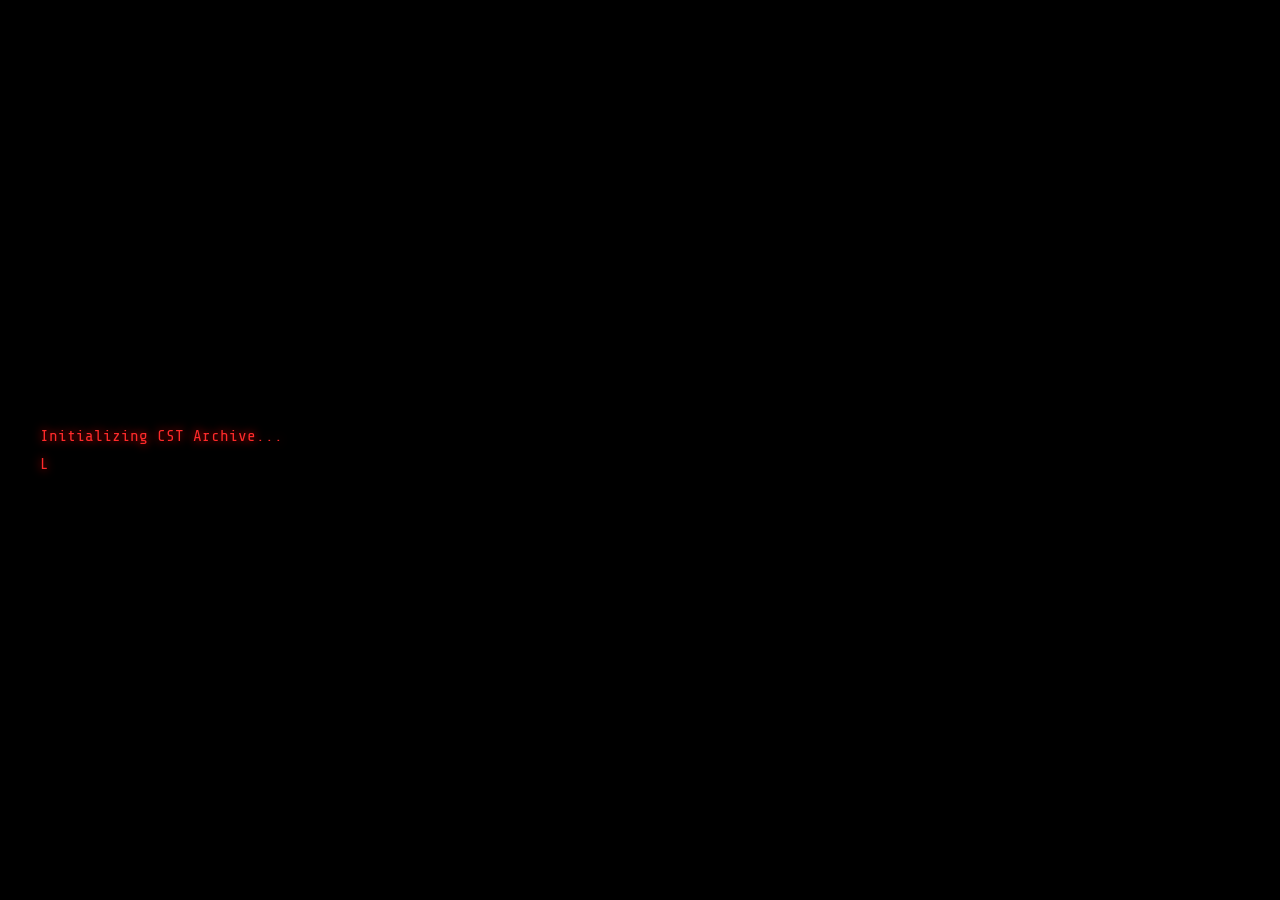
==== index.html @ 01f058bc "Updated index.html added 715492's portfolio" ====
<!doctype html>
<html lang="en">
  <head>
    <meta charset="UTF-8" />
    <meta name="viewport" content="width=device-width, initial-scale=1.0" />
    <title>ARCHIVE_11 // SYSTEM COLLAPSE</title>

    <style>
      @import url("https://fonts.googleapis.com/css2?family=Share+Tech+Mono&display=swap");

      * {
        margin: 0;
        padding: 0;
        box-sizing: border-box;
        font-family: "Share Tech Mono", monospace;
      }

      body {
        background: #050000;
        color: #ff4d4d;
        overflow-x: hidden;
      }

      /* SCANLINES */
      body::before {
        content: "";
        position: fixed;
        width: 100%;
        height: 100%;
        background: repeating-linear-gradient(
          to bottom,
          rgba(255, 0, 0, 0.05),
          rgba(255, 0, 0, 0.05) 1px,
          transparent 1px,
          transparent 3px
        );
        pointer-events: none;
      }

      /* CRACK OVERLAY */
      .crack {
        position: fixed;
        width: 100%;
        height: 100%;
        background: url("https://static.vecteezy.com/system/resources/thumbnails/010/055/414/small/glass-cracked-and-debris-on-black-background-free-photo.jpg");
        opacity: 0.15;
        pointer-events: none;
        mix-blend-mode: multiply;
      }

      /* BOOT TERMINAL */
      #boot {
        position: fixed;
        width: 100%;
        height: 100%;
        background: black;
        color: #ff2a2a;
        display: flex;
        flex-direction: column;
        justify-content: center;
        padding: 40px;
        z-index: 9999;
      }

      .boot-line {
        text-shadow: 0 0 10px red;
        margin: 5px 0;
      }

      /* MAIN */
      #main {
        display: none;
        animation: appear 1s ease;
      }

      @keyframes appear {
        from {
          opacity: 0;
        }
        to {
          opacity: 1;
        }
      }

      /* GLITCH TEXT */
      .glitch {
        position: relative;
        animation: flicker 2s infinite;
      }

      .glitch::before,
      .glitch::after {
        content: attr(data-text);
        position: absolute;
        left: 0;
      }

      .glitch::before {
        color: #ff0000;
        animation: g1 0.8s infinite;
      }

      .glitch::after {
        color: #ffffff;
        animation: g2 0.8s infinite;
      }

      @keyframes g1 {
        0% {
          transform: translate(1px, -1px);
        }
        50% {
          transform: translate(-2px, 2px);
        }
        100% {
          transform: translate(1px, -1px);
        }
      }

      @keyframes g2 {
        0% {
          transform: translate(-1px, 0);
        }
        50% {
          transform: translate(2px, 1px);
        }
        100% {
          transform: translate(-1px, 0);
        }
      }

      @keyframes flicker {
        0%,
        100% {
          opacity: 1;
        }
        50% {
          opacity: 0.7;
        }
      }

      /* HEADER */
      header {
        text-align: center;
        padding: 40px;
      }

      /* COLLEGE */
      .college {
        margin: 20px;
        padding: 20px;
        border: 1px solid red;
        background: #0d0000;
        box-shadow: 0 0 10px red;
      }

      /* LEADER */
      .leader {
        margin: 30px;
        padding: 20px;
        border: 2px solid red;
        background: #140000;
        text-align: center;
        box-shadow: 0 0 20px red;
      }

      .leader a {
        display: inline-block;
        margin-top: 10px;
        padding: 8px 15px;
        border: 1px solid red;
        color: #fff;
        text-decoration: none;
      }

      .leader a:hover {
        background: red;
      }

      /* GRID */
      .grid {
        display: grid;
        grid-template-columns: repeat(auto-fit, minmax(200px, 1fr));
        gap: 20px;
        padding: 20px;
      }

      /* CARD */
      .card {
        border: 1px solid red;
        padding: 15px;
        background: #0a0000;
        position: relative;
        overflow: hidden;
      }

      /* SIGNAL ANIMATIONS */
      @keyframes strongPulse {
        0% {
          box-shadow: 0 0 10px red;
        }
        50% {
          box-shadow: 0 0 25px red;
        }
        100% {
          box-shadow: 0 0 10px red;
        }
      }

      @keyframes mediumPulse {
        0% {
          box-shadow: 0 0 5px rgba(255, 0, 0, 0.5);
        }
        50% {
          box-shadow: 0 0 12px rgba(255, 0, 0, 0.8);
        }
        100% {
          box-shadow: 0 0 5px rgba(255, 0, 0, 0.5);
        }
      }

      @keyframes weakFlicker {
        0%,
        100% {
          box-shadow: 0 0 3px rgba(255, 0, 0, 0.3);
          opacity: 0.6;
        }
        50% {
          box-shadow: 0 0 8px rgba(255, 0, 0, 0.5);
          opacity: 0.8;
        }
      }

      .strong {
        animation: strongPulse 2s infinite;
      }

      .medium {
        animation: mediumPulse 2.5s infinite;
      }

      .weak {
        animation: weakFlicker 3s infinite;
      }

      /* GLITCH LINE */
      .card::after {
        content: "";
        position: absolute;
        width: 100%;
        height: 2px;
        background: red;
        top: 50%;
        left: -100%;
        animation: line 3s infinite;
      }

      @keyframes line {
        0% {
          left: -100%;
        }
        50% {
          left: 100%;
        }
        100% {
          left: -100%;
        }
      }

      /* GALLERY */
      .gallery {
        padding: 20px;
      }

      .gallery h2 {
        margin-bottom: 10px;
      }

      .gallery-grid {
        display: grid;
        grid-template-columns: repeat(auto-fit, minmax(200px, 1fr));
        gap: 10px;
      }

      .gallery img {
        width: 100%;
        height: 150px;
        object-fit: cover;
        filter: grayscale(60%) contrast(120%);
        animation: imgGlitch 3s infinite;
      }

      /* BREAK */
      @keyframes break {
        50% {
          transform: skew(3deg);
        }
      }
      .break {
        animation: break 0.2s;
      }
      @keyframes imgGlitch {
        0%,
        90%,
        100% {
          filter: grayscale(60%) contrast(120%);
        }
        95% {
          filter: grayscale(100%) contrast(80%) brightness(80%);
        }
        97% {
          filter: grayscale(0%) contrast(100%) brightness(100%);
        }
      }
      /* FOOTER */
      footer {
        text-align: center;
        padding: 30px;
        opacity: 0.6;
        animation: footerFade 4s infinite;
      }

      @keyframes footerFade {
        0%,
        100% {
          opacity: 0.6;
        }
        50% {
          opacity: 0.3;
        }
      }
    </style>
  </head>

  <body>
    <div class="crack"></div>

    <!-- BOOT -->
    <div id="boot"></div>

    <div id="main">
      <header>
        <h1 class="glitch" data-text="ARCHIVE_11">ARCHIVE_11</h1>
        <p class="glitch" data-text="[ SYSTEM FAILURE ]">[ SYSTEM FAILURE ]</p>
      </header>

      <section class="college glitch">
        <h2>Bogura Polytechnic Institute</h2>
        <p>
          Department: Computer Science & Technology (CST)<br /><br />
          This system stores records of 11 students.<br />
          Data corruption detected after unknown catastrophic event.<br />
          Most files are unstable.
        </p>
      </section>

      <section class="leader glitch">
        <h2>MEMBER_01</h2>
        <p>Name: Unidentified</p>
        <p>Status: STRONG SIGNAL</p>
        <a href="715474/715474.html" target="_blank">ACCESS</a>
      </section>

      <section class="grid">
        <div class="card strong glitch">
          <h3>MEMBER_02 (715492)</h3>
          <p>Female | CST</p>
          <p>Status: stable</p>
          <a href="https://nazmin92.github.io/portfolio/" target="_blank">OPEN</a>
        </div>

        <div class="card medium glitch">
          <h3>MEMBER_03 (715491)</h3>
          <p>Female | CST</p>
          <p>Status: unstable</p>
          <a href="715491.html" target="_blank">OPEN</a>
        </div>

        <div class="card weak glitch">
          <h3>MEMBER_04 (715490)</h3>
          <p>Male | CST</p>
          <p>Status: lost</p>
          <a href="715490.html" target="_blank">OPEN</a>
        </div>

        <div class="card medium glitch">
          <h3>MEMBER_05 (715486)</h3>
          <p>Female | CST</p>
          <p>Status: archived</p>
          <a href="715486.html" target="_blank">OPEN</a>
        </div>

        <div class="card strong glitch">
          <h3>MEMBER_06 (715483)</h3>
          <p>Female | CST</p>
          <p>Status: active</p>
          <a href="715483.html" target="_blank">OPEN</a>
        </div>

        <div class="card weak glitch">
          <h3>MEMBER_07 (715473)</h3>
          <p>Male | CST</p>
          <p>Status: fading</p>
          <a href="715473.html" target="_blank">OPEN</a>
        </div>

        <div class="card medium glitch">
          <h3>MEMBER_08 (715462)</h3>
          <p>Female | CST</p>
          <p>Status: broken</p>
          <a href="715462.html" target="_blank">OPEN</a>
        </div>

        <div class="card strong glitch">
          <h3>MEMBER_09 (715458)</h3>
          <p>Female | CST</p>
          <p>Status: glitch detected</p>
          <a href="715458.html" target="_blank">OPEN</a>
        </div>

        <div class="card weak glitch">
          <h3>MEMBER_10 (616321)</h3>
          <p>Female | CST</p>
          <p>Status: low signal</p>
          <a href="616321/index.html" target="_blank">OPEN</a>
        </div>

        <div class="card medium glitch">
          <h3>MEMBER_11 (741086)</h3>
          <p>Male | CST</p>
          <p>Status: unstable</p>
          <a href="741086.html" target="_blank">OPEN</a>
        </div>
      </section>

      <!-- GALLERY -->
      <section class="gallery">
        <h2 class="glitch" data-text="MEMORY FRAGMENTS">MEMORY FRAGMENTS</h2>
        <div class="gallery-grid">
          <img
            src="https://images.unsplash.com/photo-1522202176988-66273c2fd55f"
          />
          <img
            src="https://images.unsplash.com/photo-1509062522246-3755977927d7"
          />
          <img
            src="https://images.unsplash.com/photo-1513258496099-48168024aec0"
          />
          <img
            src="https://images.unsplash.com/photo-1492724441997-5dc865305da7"
          />
          <img
            src="https://images.unsplash.com/photo-1523580846011-d3a5bc25702b"
          />
          <img
            src="https://images.unsplash.com/photo-1503676260728-1c00da094a0b"
          />
          <img
            src="https://images.unsplash.com/photo-1522202176988-66273c2fd55f?w=300&h=200&fit=crop"
          />
        </div>
      </section>

      <footer class="glitch">
        <p>WARNING: SYSTEM COLLAPSE IMMINENT</p>
      </footer>
    </div>

    <script>
      /* TERMINAL TYPE EFFECT WITH GLITCH */
      const bootLines = [
        "Initializing CST Archive...",
        "Loading Bogura Polytechnic Institute...",
        "Recovering student data...",
        "ERROR: FILE SYSTEM DAMAGED",
        "Attempting reconstruction...",
        "ACCESS GRANTED.........",
      ];

      const bootContainer = document.getElementById("boot");

      let lineIndex = 0;

      function typeLine(text, callback) {
        let i = 0;
        const div = document.createElement("div");
        div.classList.add("boot-line");
        bootContainer.appendChild(div);

        const interval = setInterval(() => {
          let char = text[i];

          // random glitch char
          // if(Math.random() > 0.8){
          //   char = String.fromCharCode(33 + Math.random()*94);
          // }

          div.textContent += char;
          i++;

          if (i >= text.length) {
            clearInterval(interval);
            setTimeout(callback, 300);
          }
        }, 30);
      }

      function runBoot() {
        if (lineIndex < bootLines.length) {
          typeLine(bootLines[lineIndex], () => {
            lineIndex++;
            runBoot();
          });
        } else {
          setTimeout(() => {
            document.getElementById("boot").style.display = "none";
            document.getElementById("main").style.display = "block";
          }, 500);
        }
      }

      runBoot();

      /* SCREEN BREAK */
      setInterval(() => {
        document.body.classList.add("break");
        setTimeout(() => document.body.classList.remove("break"), 200);
      }, 4000);
    </script>
  </body>
</html>
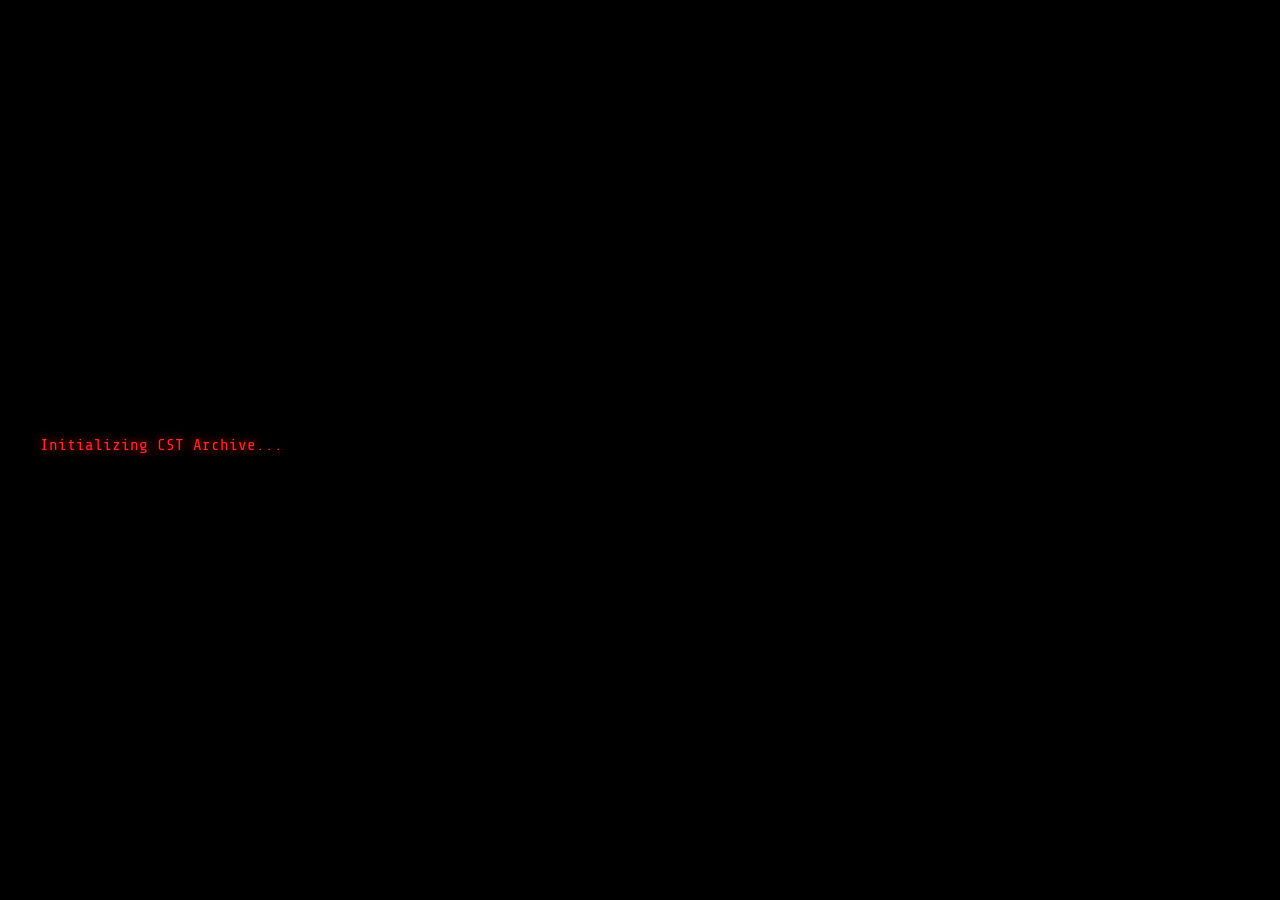
==== commit 27f8f978: "Update index.html" ====
--- a/index.html
+++ b/index.html
@@ -366,7 +366,7 @@
           <h3>MEMBER_02 (715492)</h3>
           <p>Female | CST</p>
           <p>Status: stable</p>
-          <a href="https://nazmin92.github.io/portfolio/" target="_blank">OPEN</a>
+          <a href="https://nazmin92.github.io/portfolio" target="_blank">OPEN</a>
         </div>
 
         <div class="card medium glitch">
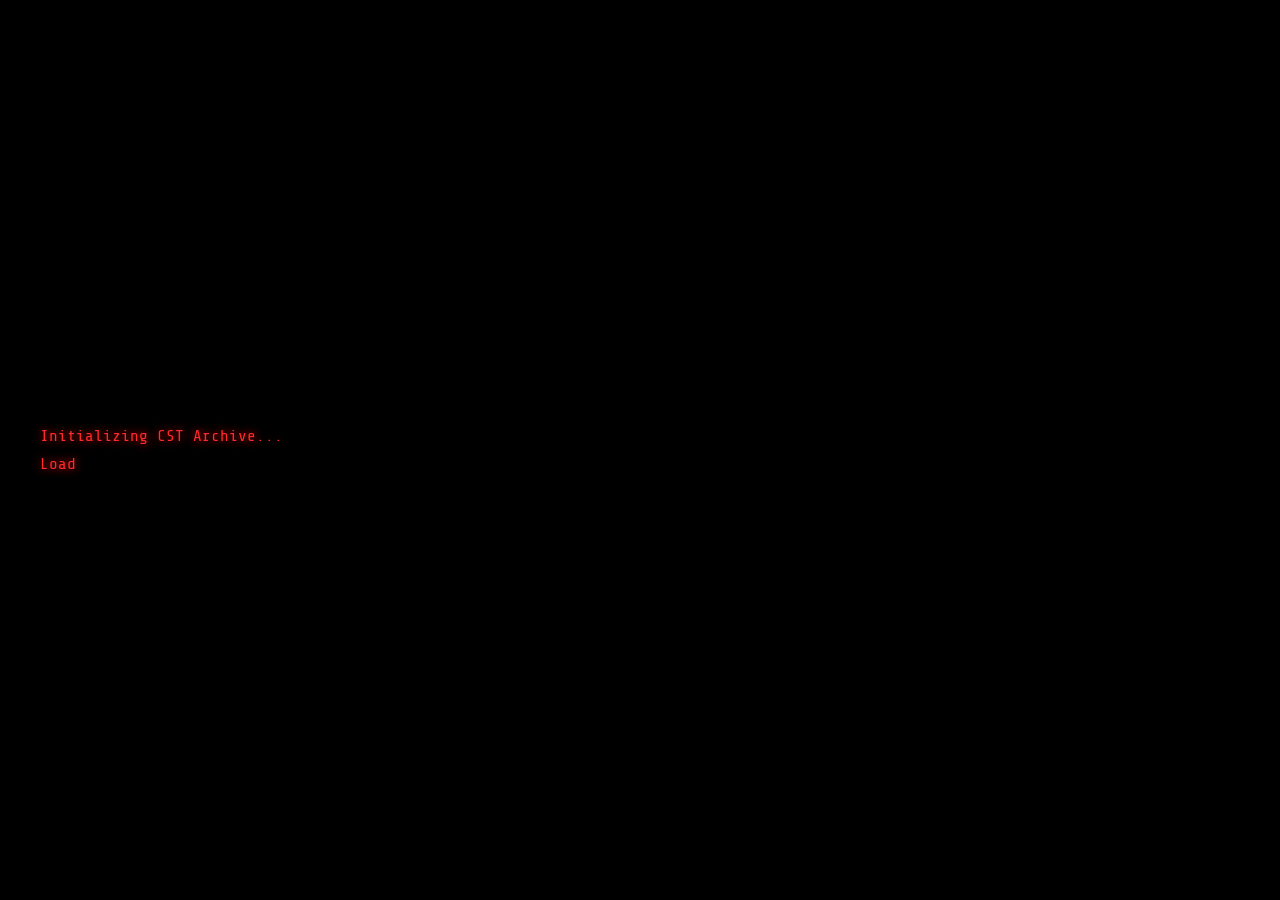
==== commit c7d37f50: "updated index.html and added two files" ====
--- a/index.html
+++ b/index.html
@@ -4,332 +4,8 @@
     <meta charset="UTF-8" />
     <meta name="viewport" content="width=device-width, initial-scale=1.0" />
     <title>ARCHIVE_11 // SYSTEM COLLAPSE</title>
-
-    <style>
-      @import url("https://fonts.googleapis.com/css2?family=Share+Tech+Mono&display=swap");
-
-      * {
-        margin: 0;
-        padding: 0;
-        box-sizing: border-box;
-        font-family: "Share Tech Mono", monospace;
-      }
-
-      body {
-        background: #050000;
-        color: #ff4d4d;
-        overflow-x: hidden;
-      }
-
-      /* SCANLINES */
-      body::before {
-        content: "";
-        position: fixed;
-        width: 100%;
-        height: 100%;
-        background: repeating-linear-gradient(
-          to bottom,
-          rgba(255, 0, 0, 0.05),
-          rgba(255, 0, 0, 0.05) 1px,
-          transparent 1px,
-          transparent 3px
-        );
-        pointer-events: none;
-      }
-
-      /* CRACK OVERLAY */
-      .crack {
-        position: fixed;
-        width: 100%;
-        height: 100%;
-        background: url("https://static.vecteezy.com/system/resources/thumbnails/010/055/414/small/glass-cracked-and-debris-on-black-background-free-photo.jpg");
-        opacity: 0.15;
-        pointer-events: none;
-        mix-blend-mode: multiply;
-      }
-
-      /* BOOT TERMINAL */
-      #boot {
-        position: fixed;
-        width: 100%;
-        height: 100%;
-        background: black;
-        color: #ff2a2a;
-        display: flex;
-        flex-direction: column;
-        justify-content: center;
-        padding: 40px;
-        z-index: 9999;
-      }
-
-      .boot-line {
-        text-shadow: 0 0 10px red;
-        margin: 5px 0;
-      }
-
-      /* MAIN */
-      #main {
-        display: none;
-        animation: appear 1s ease;
-      }
-
-      @keyframes appear {
-        from {
-          opacity: 0;
-        }
-        to {
-          opacity: 1;
-        }
-      }
-
-      /* GLITCH TEXT */
-      .glitch {
-        position: relative;
-        animation: flicker 2s infinite;
-      }
-
-      .glitch::before,
-      .glitch::after {
-        content: attr(data-text);
-        position: absolute;
-        left: 0;
-      }
-
-      .glitch::before {
-        color: #ff0000;
-        animation: g1 0.8s infinite;
-      }
-
-      .glitch::after {
-        color: #ffffff;
-        animation: g2 0.8s infinite;
-      }
-
-      @keyframes g1 {
-        0% {
-          transform: translate(1px, -1px);
-        }
-        50% {
-          transform: translate(-2px, 2px);
-        }
-        100% {
-          transform: translate(1px, -1px);
-        }
-      }
-
-      @keyframes g2 {
-        0% {
-          transform: translate(-1px, 0);
-        }
-        50% {
-          transform: translate(2px, 1px);
-        }
-        100% {
-          transform: translate(-1px, 0);
-        }
-      }
-
-      @keyframes flicker {
-        0%,
-        100% {
-          opacity: 1;
-        }
-        50% {
-          opacity: 0.7;
-        }
-      }
-
-      /* HEADER */
-      header {
-        text-align: center;
-        padding: 40px;
-      }
-
-      /* COLLEGE */
-      .college {
-        margin: 20px;
-        padding: 20px;
-        border: 1px solid red;
-        background: #0d0000;
-        box-shadow: 0 0 10px red;
-      }
-
-      /* LEADER */
-      .leader {
-        margin: 30px;
-        padding: 20px;
-        border: 2px solid red;
-        background: #140000;
-        text-align: center;
-        box-shadow: 0 0 20px red;
-      }
-
-      .leader a {
-        display: inline-block;
-        margin-top: 10px;
-        padding: 8px 15px;
-        border: 1px solid red;
-        color: #fff;
-        text-decoration: none;
-      }
-
-      .leader a:hover {
-        background: red;
-      }
-
-      /* GRID */
-      .grid {
-        display: grid;
-        grid-template-columns: repeat(auto-fit, minmax(200px, 1fr));
-        gap: 20px;
-        padding: 20px;
-      }
-
-      /* CARD */
-      .card {
-        border: 1px solid red;
-        padding: 15px;
-        background: #0a0000;
-        position: relative;
-        overflow: hidden;
-      }
-
-      /* SIGNAL ANIMATIONS */
-      @keyframes strongPulse {
-        0% {
-          box-shadow: 0 0 10px red;
-        }
-        50% {
-          box-shadow: 0 0 25px red;
-        }
-        100% {
-          box-shadow: 0 0 10px red;
-        }
-      }
-
-      @keyframes mediumPulse {
-        0% {
-          box-shadow: 0 0 5px rgba(255, 0, 0, 0.5);
-        }
-        50% {
-          box-shadow: 0 0 12px rgba(255, 0, 0, 0.8);
-        }
-        100% {
-          box-shadow: 0 0 5px rgba(255, 0, 0, 0.5);
-        }
-      }
-
-      @keyframes weakFlicker {
-        0%,
-        100% {
-          box-shadow: 0 0 3px rgba(255, 0, 0, 0.3);
-          opacity: 0.6;
-        }
-        50% {
-          box-shadow: 0 0 8px rgba(255, 0, 0, 0.5);
-          opacity: 0.8;
-        }
-      }
-
-      .strong {
-        animation: strongPulse 2s infinite;
-      }
-
-      .medium {
-        animation: mediumPulse 2.5s infinite;
-      }
-
-      .weak {
-        animation: weakFlicker 3s infinite;
-      }
-
-      /* GLITCH LINE */
-      .card::after {
-        content: "";
-        position: absolute;
-        width: 100%;
-        height: 2px;
-        background: red;
-        top: 50%;
-        left: -100%;
-        animation: line 3s infinite;
-      }
-
-      @keyframes line {
-        0% {
-          left: -100%;
-        }
-        50% {
-          left: 100%;
-        }
-        100% {
-          left: -100%;
-        }
-      }
-
-      /* GALLERY */
-      .gallery {
-        padding: 20px;
-      }
-
-      .gallery h2 {
-        margin-bottom: 10px;
-      }
-
-      .gallery-grid {
-        display: grid;
-        grid-template-columns: repeat(auto-fit, minmax(200px, 1fr));
-        gap: 10px;
-      }
-
-      .gallery img {
-        width: 100%;
-        height: 150px;
-        object-fit: cover;
-        filter: grayscale(60%) contrast(120%);
-        animation: imgGlitch 3s infinite;
-      }
-
-      /* BREAK */
-      @keyframes break {
-        50% {
-          transform: skew(3deg);
-        }
-      }
-      .break {
-        animation: break 0.2s;
-      }
-      @keyframes imgGlitch {
-        0%,
-        90%,
-        100% {
-          filter: grayscale(60%) contrast(120%);
-        }
-        95% {
-          filter: grayscale(100%) contrast(80%) brightness(80%);
-        }
-        97% {
-          filter: grayscale(0%) contrast(100%) brightness(100%);
-        }
-      }
-      /* FOOTER */
-      footer {
-        text-align: center;
-        padding: 30px;
-        opacity: 0.6;
-        animation: footerFade 4s infinite;
-      }
-
-      @keyframes footerFade {
-        0%,
-        100% {
-          opacity: 0.6;
-        }
-        50% {
-          opacity: 0.3;
-        }
-      }
-    </style>
+    <link rel="stylesheet" href="style.css">
+    <script src="script.js" defer></script>
   </head>
 
   <body>
@@ -401,14 +77,14 @@
           <h3>MEMBER_07 (715473)</h3>
           <p>Male | CST</p>
           <p>Status: fading</p>
-          <a href="715473.html" target="_blank">OPEN</a>
+          <a href="https://portfolio-black-seven-73.vercel.app/" target="_blank">OPEN</a>
         </div>
 
         <div class="card medium glitch">
           <h3>MEMBER_08 (715462)</h3>
           <p>Female | CST</p>
           <p>Status: broken</p>
-          <a href="715462.html" target="_blank">OPEN</a>
+          <a href="https://jubayed-02.github.io/portfolio-62/" target="_blank">OPEN</a>
         </div>
 
         <div class="card strong glitch">
@@ -429,7 +105,7 @@
           <h3>MEMBER_11 (741086)</h3>
           <p>Male | CST</p>
           <p>Status: unstable</p>
-          <a href="741086.html" target="_blank">OPEN</a>
+          <a href="https://opdipuyt.github.io/Personal-Portfolio/" target="_blank">OPEN</a>
         </div>
       </section>
 
@@ -465,67 +141,5 @@
         <p>WARNING: SYSTEM COLLAPSE IMMINENT</p>
       </footer>
     </div>
-
-    <script>
-      /* TERMINAL TYPE EFFECT WITH GLITCH */
-      const bootLines = [
-        "Initializing CST Archive...",
-        "Loading Bogura Polytechnic Institute...",
-        "Recovering student data...",
-        "ERROR: FILE SYSTEM DAMAGED",
-        "Attempting reconstruction...",
-        "ACCESS GRANTED.........",
-      ];
-
-      const bootContainer = document.getElementById("boot");
-
-      let lineIndex = 0;
-
-      function typeLine(text, callback) {
-        let i = 0;
-        const div = document.createElement("div");
-        div.classList.add("boot-line");
-        bootContainer.appendChild(div);
-
-        const interval = setInterval(() => {
-          let char = text[i];
-
-          // random glitch char
-          // if(Math.random() > 0.8){
-          //   char = String.fromCharCode(33 + Math.random()*94);
-          // }
-
-          div.textContent += char;
-          i++;
-
-          if (i >= text.length) {
-            clearInterval(interval);
-            setTimeout(callback, 300);
-          }
-        }, 30);
-      }
-
-      function runBoot() {
-        if (lineIndex < bootLines.length) {
-          typeLine(bootLines[lineIndex], () => {
-            lineIndex++;
-            runBoot();
-          });
-        } else {
-          setTimeout(() => {
-            document.getElementById("boot").style.display = "none";
-            document.getElementById("main").style.display = "block";
-          }, 500);
-        }
-      }
-
-      runBoot();
-
-      /* SCREEN BREAK */
-      setInterval(() => {
-        document.body.classList.add("break");
-        setTimeout(() => document.body.classList.remove("break"), 200);
-      }, 4000);
-    </script>
   </body>
 </html>
--- a/style.css
+++ b/style.css
@@ -0,0 +1,323 @@
+@import url("https://fonts.googleapis.com/css2?family=Share+Tech+Mono&display=swap");
+
+      * {
+        margin: 0;
+        padding: 0;
+        box-sizing: border-box;
+        font-family: "Share Tech Mono", monospace;
+      }
+
+      body {
+        background: #050000;
+        color: #ff4d4d;
+        overflow-x: hidden;
+      }
+
+      /* SCANLINES */
+      body::before {
+        content: "";
+        position: fixed;
+        width: 100%;
+        height: 100%;
+        background: repeating-linear-gradient(
+          to bottom,
+          rgba(255, 0, 0, 0.05),
+          rgba(255, 0, 0, 0.05) 1px,
+          transparent 1px,
+          transparent 3px
+        );
+        pointer-events: none;
+      }
+
+      /* CRACK OVERLAY */
+      .crack {
+        position: fixed;
+        width: 100%;
+        height: 100%;
+        background: url("https://static.vecteezy.com/system/resources/thumbnails/010/055/414/small/glass-cracked-and-debris-on-black-background-free-photo.jpg");
+        opacity: 0.15;
+        pointer-events: none;
+        mix-blend-mode: multiply;
+      }
+
+      /* BOOT TERMINAL */
+      #boot {
+        position: fixed;
+        width: 100%;
+        height: 100%;
+        background: black;
+        color: #ff2a2a;
+        display: flex;
+        flex-direction: column;
+        justify-content: center;
+        padding: 40px;
+        z-index: 9999;
+      }
+
+      .boot-line {
+        text-shadow: 0 0 10px red;
+        margin: 5px 0;
+      }
+
+      /* MAIN */
+      #main {
+        display: none;
+        animation: appear 1s ease;
+      }
+
+      @keyframes appear {
+        from {
+          opacity: 0;
+        }
+        to {
+          opacity: 1;
+        }
+      }
+
+      /* GLITCH TEXT */
+      .glitch {
+        position: relative;
+        animation: flicker 2s infinite;
+      }
+
+      .glitch::before,
+      .glitch::after {
+        content: attr(data-text);
+        position: absolute;
+        left: 0;
+      }
+
+      .glitch::before {
+        color: #ff0000;
+        animation: g1 0.8s infinite;
+      }
+
+      .glitch::after {
+        color: #ffffff;
+        animation: g2 0.8s infinite;
+      }
+
+      @keyframes g1 {
+        0% {
+          transform: translate(1px, -1px);
+        }
+        50% {
+          transform: translate(-2px, 2px);
+        }
+        100% {
+          transform: translate(1px, -1px);
+        }
+      }
+
+      @keyframes g2 {
+        0% {
+          transform: translate(-1px, 0);
+        }
+        50% {
+          transform: translate(2px, 1px);
+        }
+        100% {
+          transform: translate(-1px, 0);
+        }
+      }
+
+      @keyframes flicker {
+        0%,
+        100% {
+          opacity: 1;
+        }
+        50% {
+          opacity: 0.7;
+        }
+      }
+
+      /* HEADER */
+      header {
+        text-align: center;
+        padding: 40px;
+      }
+
+      /* COLLEGE */
+      .college {
+        margin: 20px;
+        padding: 20px;
+        border: 1px solid red;
+        background: #0d0000;
+        box-shadow: 0 0 10px red;
+      }
+
+      /* LEADER */
+      .leader {
+        margin: 30px;
+        padding: 20px;
+        border: 2px solid red;
+        background: #140000;
+        text-align: center;
+        box-shadow: 0 0 20px red;
+      }
+
+      .leader a {
+        display: inline-block;
+        margin-top: 10px;
+        padding: 8px 15px;
+        border: 1px solid red;
+        color: #fff;
+        text-decoration: none;
+      }
+
+      .leader a:hover {
+        background: red;
+      }
+
+      /* GRID */
+      .grid {
+        display: grid;
+        grid-template-columns: repeat(auto-fit, minmax(200px, 1fr));
+        gap: 20px;
+        padding: 20px;
+      }
+
+      /* CARD */
+      .card {
+        border: 1px solid red;
+        padding: 15px;
+        background: #0a0000;
+        position: relative;
+        overflow: hidden;
+      }
+
+      /* SIGNAL ANIMATIONS */
+      @keyframes strongPulse {
+        0% {
+          box-shadow: 0 0 10px red;
+        }
+        50% {
+          box-shadow: 0 0 25px red;
+        }
+        100% {
+          box-shadow: 0 0 10px red;
+        }
+      }
+
+      @keyframes mediumPulse {
+        0% {
+          box-shadow: 0 0 5px rgba(255, 0, 0, 0.5);
+        }
+        50% {
+          box-shadow: 0 0 12px rgba(255, 0, 0, 0.8);
+        }
+        100% {
+          box-shadow: 0 0 5px rgba(255, 0, 0, 0.5);
+        }
+      }
+
+      @keyframes weakFlicker {
+        0%,
+        100% {
+          box-shadow: 0 0 3px rgba(255, 0, 0, 0.3);
+          opacity: 0.6;
+        }
+        50% {
+          box-shadow: 0 0 8px rgba(255, 0, 0, 0.5);
+          opacity: 0.8;
+        }
+      }
+
+      .strong {
+        animation: strongPulse 2s infinite;
+      }
+
+      .medium {
+        animation: mediumPulse 2.5s infinite;
+      }
+
+      .weak {
+        animation: weakFlicker 3s infinite;
+      }
+
+      /* GLITCH LINE */
+      .card::after {
+        content: "";
+        position: absolute;
+        width: 100%;
+        height: 2px;
+        background: red;
+        top: 50%;
+        left: -100%;
+        animation: line 3s infinite;
+      }
+
+      @keyframes line {
+        0% {
+          left: -100%;
+        }
+        50% {
+          left: 100%;
+        }
+        100% {
+          left: -100%;
+        }
+      }
+
+      /* GALLERY */
+      .gallery {
+        padding: 20px;
+      }
+
+      .gallery h2 {
+        margin-bottom: 10px;
+      }
+
+      .gallery-grid {
+        display: grid;
+        grid-template-columns: repeat(auto-fit, minmax(200px, 1fr));
+        gap: 10px;
+      }
+
+      .gallery img {
+        width: 100%;
+        height: 150px;
+        object-fit: cover;
+        filter: grayscale(60%) contrast(120%);
+        animation: imgGlitch 3s infinite;
+      }
+
+      /* BREAK */
+      @keyframes break {
+        50% {
+          transform: skew(3deg);
+        }
+      }
+      .break {
+        animation: break 0.2s;
+      }
+      @keyframes imgGlitch {
+        0%,
+        90%,
+        100% {
+          filter: grayscale(60%) contrast(120%);
+        }
+        95% {
+          filter: grayscale(100%) contrast(80%) brightness(80%);
+        }
+        97% {
+          filter: grayscale(0%) contrast(100%) brightness(100%);
+        }
+      }
+      /* FOOTER */
+      footer {
+        text-align: center;
+        padding: 30px;
+        opacity: 0.6;
+        animation: footerFade 4s infinite;
+      }
+
+      @keyframes footerFade {
+        0%,
+        100% {
+          opacity: 0.6;
+        }
+        50% {
+          opacity: 0.3;
+        }
+      }
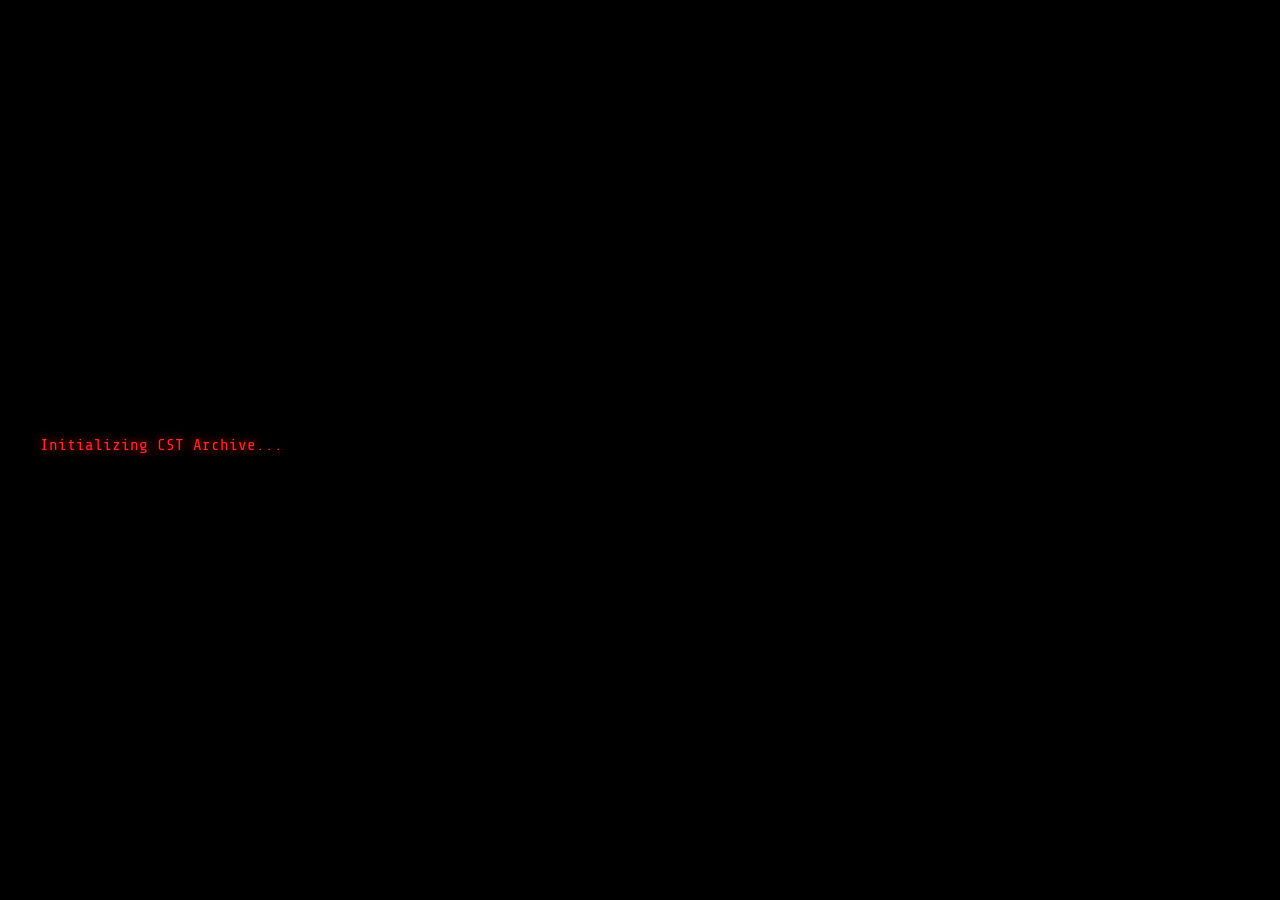
==== commit 3c2d0d5d: "update 715483" ====
--- a/index.html
+++ b/index.html
@@ -42,14 +42,14 @@
           <h3>MEMBER_02 (715492)</h3>
           <p>Female | CST</p>
           <p>Status: stable</p>
-          <a href="https://nazmin92.github.io/portfolio" target="_blank">OPEN</a>
+          <a href="715492/index.html" target="_blank">OPEN</a>
         </div>
 
         <div class="card medium glitch">
           <h3>MEMBER_03 (715491)</h3>
           <p>Female | CST</p>
           <p>Status: unstable</p>
-          <a href="715491.html" target="_blank">OPEN</a>
+          <a href="https://jubayed-02.github.io/portfolio-91/" target="_blank">OPEN</a>
         </div>
 
         <div class="card weak glitch">
@@ -70,7 +70,7 @@
           <h3>MEMBER_06 (715483)</h3>
           <p>Female | CST</p>
           <p>Status: active</p>
-          <a href="715483.html" target="_blank">OPEN</a>
+          <a href="715483/index.html" target="_blank">OPEN</a>
         </div>
 
         <div class="card weak glitch">
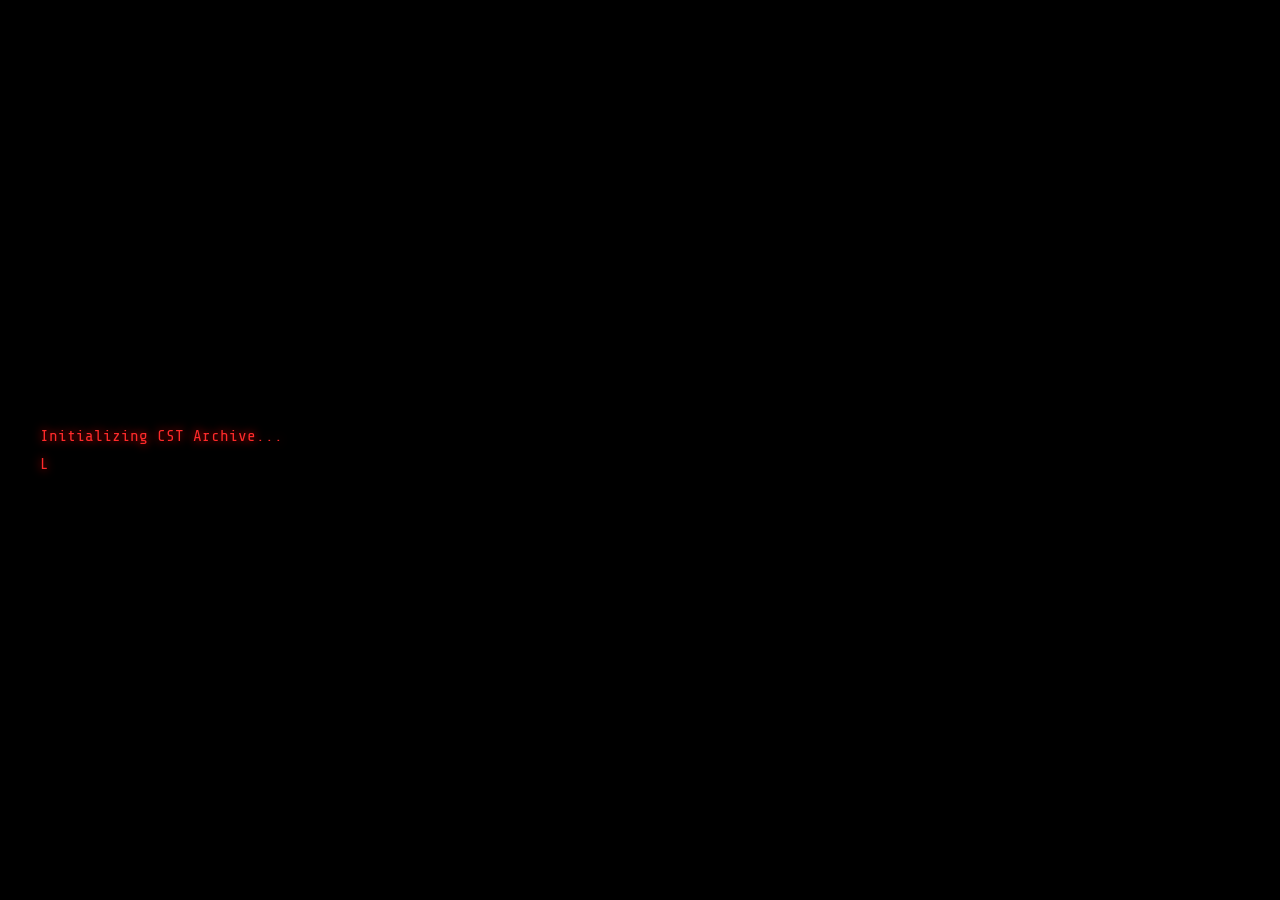
==== commit 78d2430b: "update 715458" ====
--- a/index.html
+++ b/index.html
@@ -56,7 +56,7 @@
           <h3>MEMBER_04 (715490)</h3>
           <p>Male | CST</p>
           <p>Status: lost</p>
-          <a href="715490.html" target="_blank">OPEN</a>
+          <a href="715490/index.html" target="_blank">OPEN</a>
         </div>
 
         <div class="card medium glitch">
@@ -91,7 +91,7 @@
           <h3>MEMBER_09 (715458)</h3>
           <p>Female | CST</p>
           <p>Status: glitch detected</p>
-          <a href="715458.html" target="_blank">OPEN</a>
+          <a href="715458/index.html" target="_blank">OPEN</a>
         </div>
 
         <div class="card weak glitch">
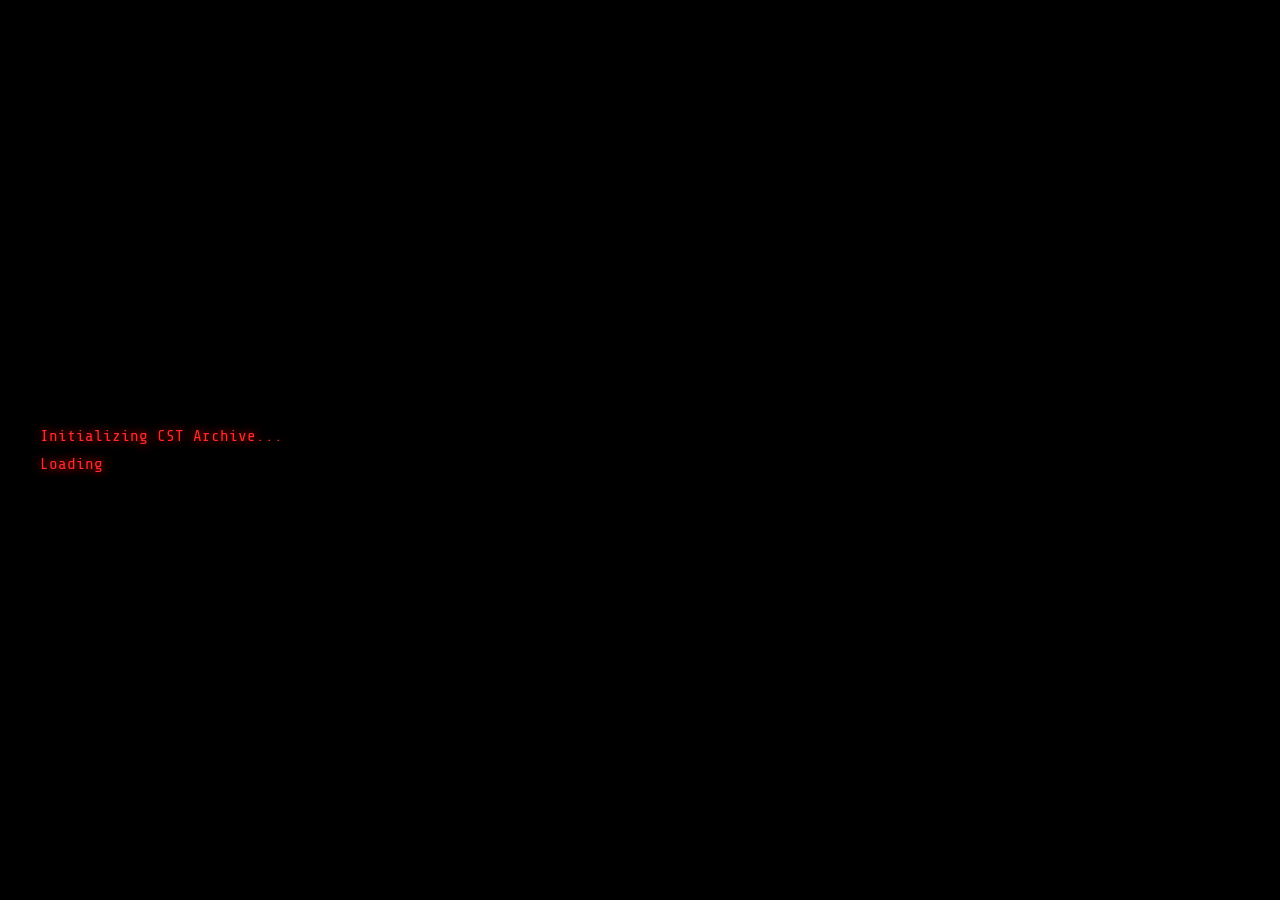
==== commit bd5c604a: "update index.html" ====
--- a/index.html
+++ b/index.html
@@ -63,7 +63,7 @@
           <h3>MEMBER_05 (715486)</h3>
           <p>Female | CST</p>
           <p>Status: archived</p>
-          <a href="715486.html" target="_blank">OPEN</a>
+          <a href="https://montahasidratul824-glitch.github.io/portfolio/" target="_blank">OPEN</a>
         </div>
 
         <div class="card strong glitch">
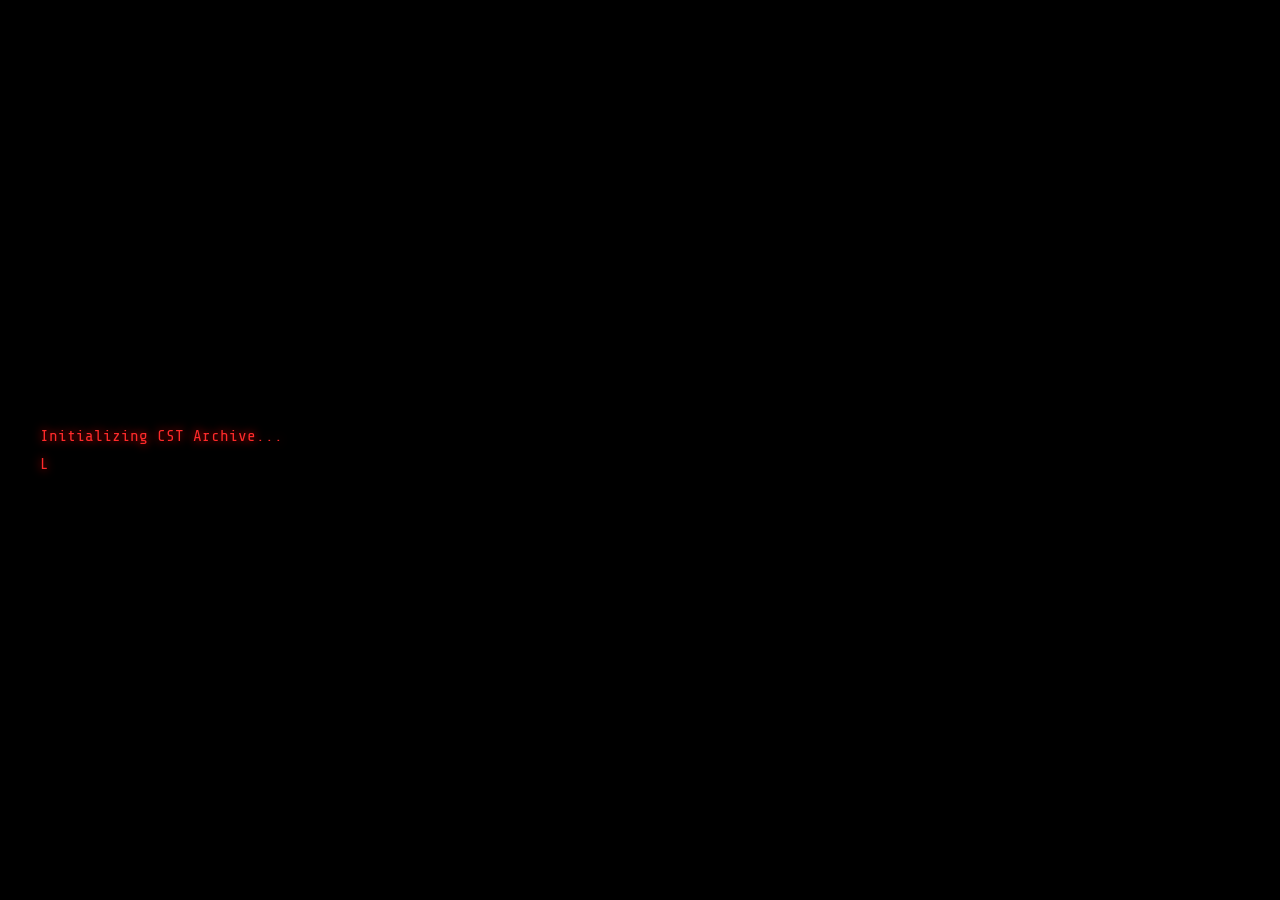
==== commit 13c78973: "update delete file" ====
--- a/index.html
+++ b/index.html
@@ -98,7 +98,7 @@
           <h3>MEMBER_10 (616321)</h3>
           <p>Female | CST</p>
           <p>Status: low signal</p>
-          <a href="616321/index.html" target="_blank">OPEN</a>
+          <a href="https://tasfiaalom.github.io/Portfolio/" target="_blank">OPEN</a>
         </div>
 
         <div class="card medium glitch">
